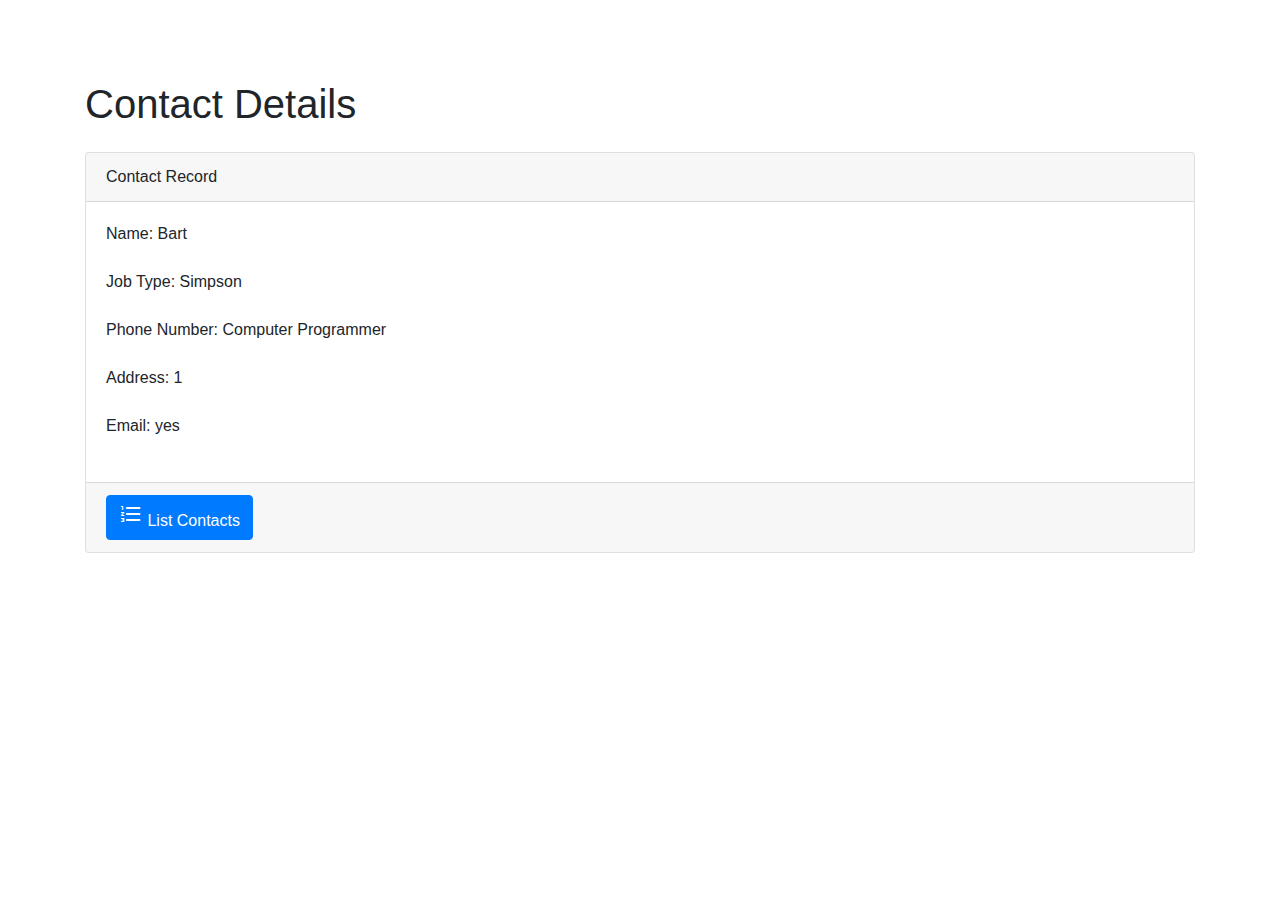
==== src/main/resources/static/details.html @ 5e12adf4 "finished making html elements and javascript files" ====
<!DOCTYPE html>
<html lang="en">
<head>
    <meta charset="UTF-8">
    <meta name="viewport" content="width=device-width, initial-scale=1, shrink-to-fit=no">
    <link rel="stylesheet" href="https://cdn.jsdelivr.net/npm/bootstrap@4.6.0/dist/css/bootstrap.min.css">
    <link rel="stylesheet" href="https://fonts.googleapis.com/icon?family=Material+Icons">
    <link rel="stylesheet" href="css/main.css">
    <script src="https://ajax.googleapis.com/ajax/libs/jquery/3.5.1/jquery.min.js"></script>
    <script src="https://cdn.jsdelivr.net/npm/popper.js@1.16.1/dist/umd/popper.min.js" ></script>
    <script src="https://cdn.jsdelivr.net/npm/bootstrap@4.6.0/dist/js/bootstrap.min.js" ></script>
    <script src="js/details.js"></script>
    <script src="js/footer.js"></script>
    <title>Student Details</title>
</head>
<body>
<header>
    <div>
        <nav class="navbar navbar-expand-sm navbar-dark navbar-custom">
            <div class="container">
                <a href="index.html" class="navbar-brand">Contact Data</a>
            </div>
        </nav>
    </div>
    <div class="container">
        <h1 class="my-4">Contact Details</h1>
    </div>
</header>
<main role="main" class="container">
    <div class="card">
        <div class="card-header">
            Contact Record
        </div>
        <div class="card-body">
            <p>
                <label class="output-label">Name:</label>
                <span id="fullName" class="output">Bart</span>
            </p>
            <p>
                <label class="output-label">Job Type:</label>
                <span id="jobType" class="output">Simpson</span>
            </p>
            <p>
                <label class="output-label">Phone Number:</label>
                <span id="phoneNumber" class="output">Computer Programmer</span>
            </p>
            <p>
                <label class="output-label">Address:</label>
                <span id="address" class="output">1</span>
            </p>
            <p>
                <label class="output-label">Email:</label>
                <span id="email" class="output">yes</span>
            </p>
        </div>
        <div class="card-footer">
            <div class="btn-group">
                <a class="btn btn-primary" href="index.html">
                    <i class="material-icons">format_list_numbered</i>&nbsp;List Contacts</a>
            </div>
        </div>
    </div>
</main>
</body>
</html>
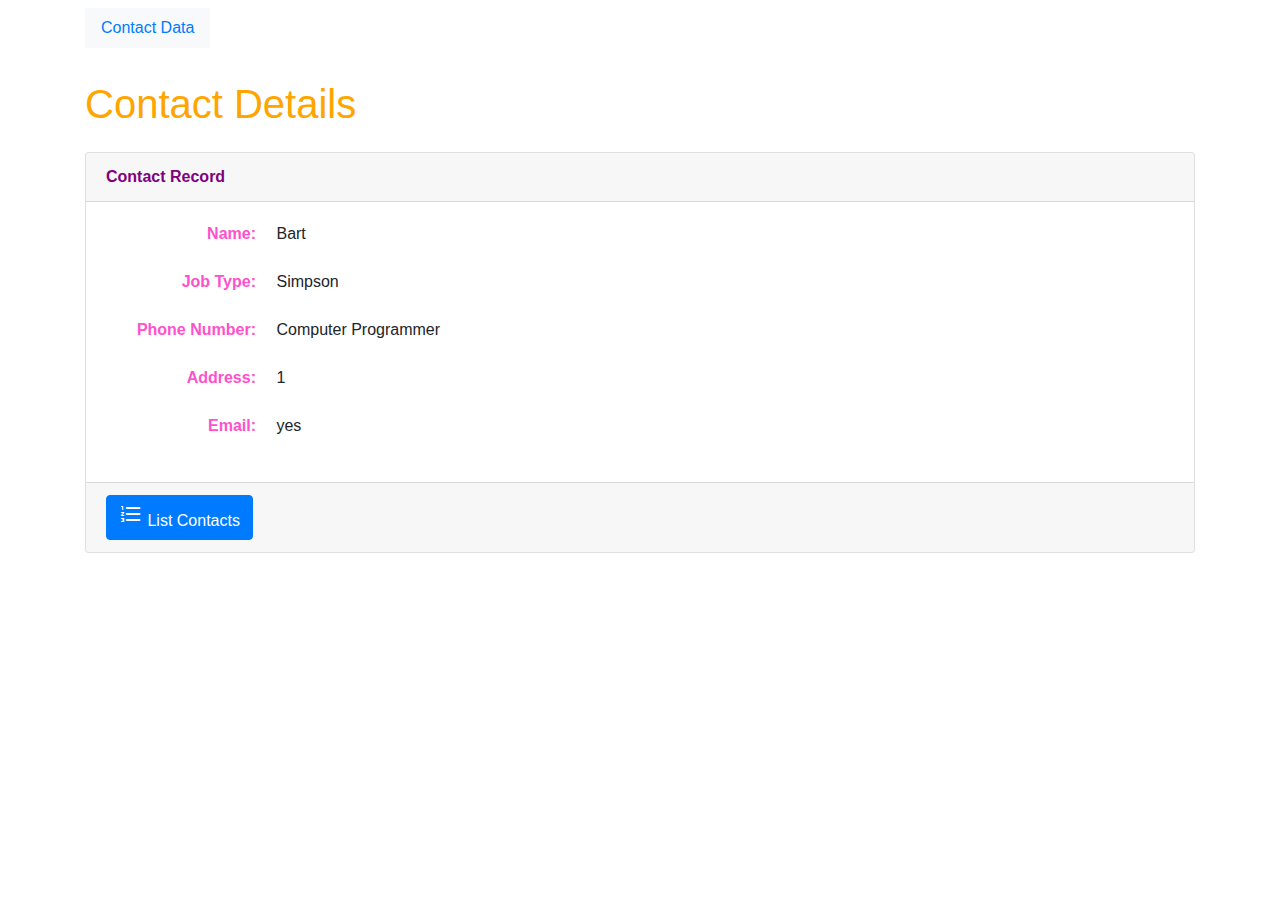
==== commit c59b73e3: "added css elements to index and details html" ====
--- a/src/main/resources/static/details.html
+++ b/src/main/resources/static/details.html
@@ -10,15 +10,14 @@
     <script src="https://cdn.jsdelivr.net/npm/popper.js@1.16.1/dist/umd/popper.min.js" ></script>
     <script src="https://cdn.jsdelivr.net/npm/bootstrap@4.6.0/dist/js/bootstrap.min.js" ></script>
     <script src="js/details.js"></script>
-    <script src="js/footer.js"></script>
-    <title>Student Details</title>
+    <title>Contact Details</title>
 </head>
 <body>
 <header>
     <div>
         <nav class="navbar navbar-expand-sm navbar-dark navbar-custom">
             <div class="container">
-                <a href="index.html" class="navbar-brand">Contact Data</a>
+                <a href="index.html" class="navbar navbar-light bg-light">Contact Data</a>
             </div>
         </nav>
     </div>
--- a/src/main/resources/static/css/main.css
+++ b/src/main/resources/static/css/main.css
@@ -0,0 +1,21 @@
+div.card>div.card-header{
+    color: purple;
+    font-weight: bolder
+}
+
+h1{
+    color:orange;
+}
+
+th, td {
+    text-align: center;
+    color: red;
+}
+
+label.output-label{
+    font-weight: bolder;
+    color: #ff50cd;
+    width: 150px;
+    text-align: right;
+    margin-right: 1em;
+}